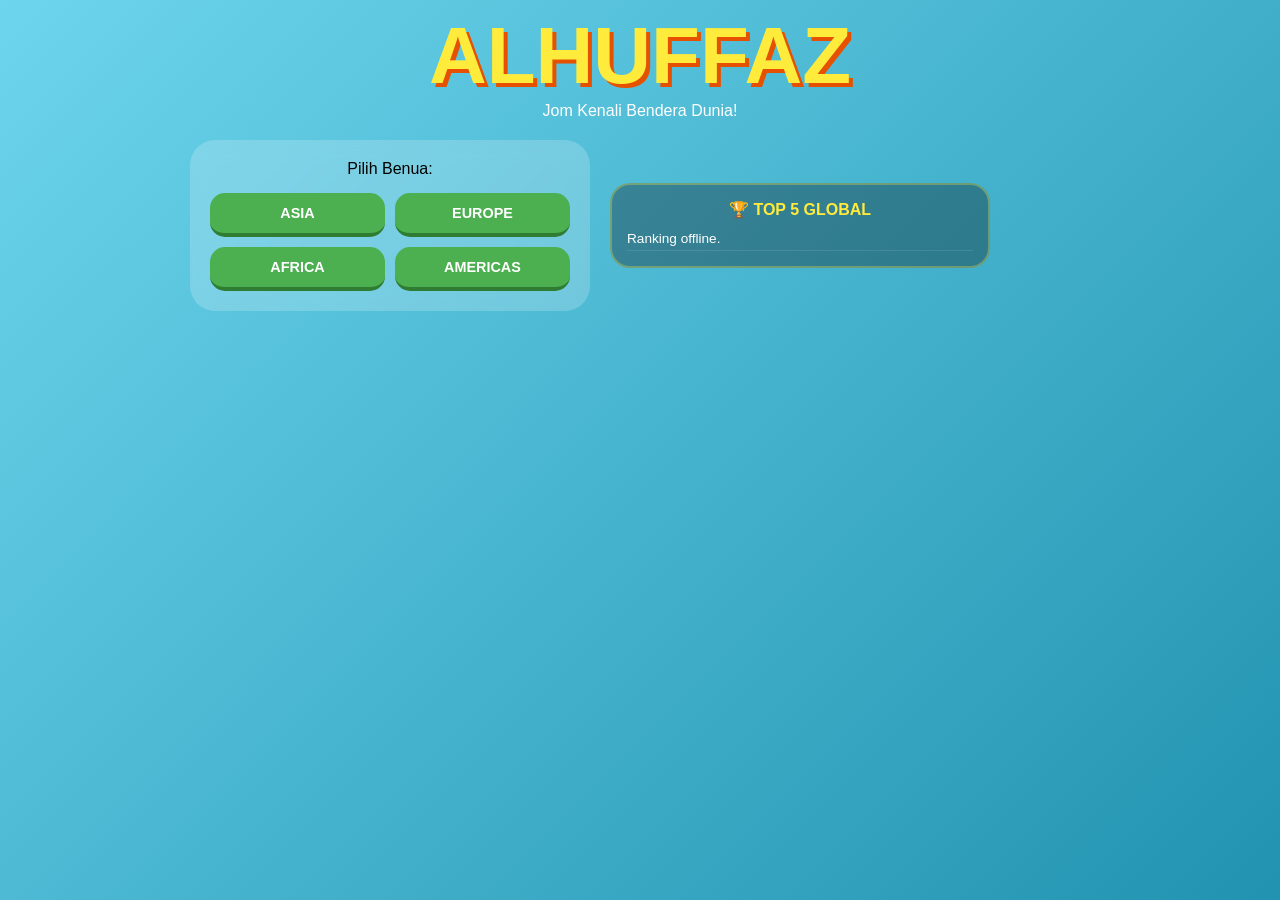
==== index.html @ 9b1f8853 "Add files via upload" ====
<!DOCTYPE html>
<html lang="en">
<head>
    <meta charset="UTF-8">
    <meta name="viewport" content="width=device-width, initial-scale=1.0, maximum-scale=1.0, user-scalable=no">
    <title>ALHUFFAZ Flag Game</title>
    <link rel="stylesheet" href="style.css">
</head>
<body>

    <div id="welcome-screen" class="screen">
        <h1 class="logo">ALHUFFAZ</h1>
        <p class="subtitle">Jom Kenali Bendera Dunia!</p>
        
        <div class="main-layout">
            <div class="menu-box">
                <p>Pilih Benua:</p>
                <div class="continent-buttons">
                    <button onclick="startGame('asia')">ASIA</button>
                    <button onclick="startGame('europe')">EUROPE</button>
                    <button onclick="startGame('africa')">AFRICA</button>
                    <button onclick="startGame('americas')">AMERICAS</button>
                </div>
            </div>

            <div class="ranking-box-mini">
                <h3>🏆 TOP 5 GLOBAL</h3>
                <div id="welcome-ranking-list">
                    <p style="text-align:center">Memuatkan ranking...</p>
                </div>
            </div>
        </div>
    </div>

    <div id="game-screen" class="screen hidden">
        <div class="header-container">
            <div class="stats-bar">
                <button class="home-btn" onclick="confirmHome()">🏠</button>
                <div class="stat">SKOR: <span id="current-score">0</span></div>
                <div class="stat">NYAWA: <span id="lives">❤️❤️❤️</span></div>
                <div class="stat">Q: <span id="q-number">1</span>/<span id="q-total">0</span></div>
            </div>
            
            <div class="powerups-top-bar">
                <button class="pwr-btn" id="btn-5050" onclick="use5050()">
                    ✂️ 50/50 <small>(-15 pts)</small>
                </button>
                <button class="pwr-btn" id="btn-skip" onclick="useSkip()">
                    ⏭️ SKIP <small>(-25 pts)</small>
                </button>
            </div>
        </div>
        
        <div class="game-layout">
            <div id="flag-container">
                <img id="flag-img" src="" alt="Flag">
            </div>
            
            <div class="game-controls">
                <div id="options-container" class="options-grid"></div>
            </div>
        </div>

        <div id="message-toast" class="toast hidden"></div>
    </div>

    <div id="leaderboard-modal" class="screen hidden" style="background: rgba(0,0,0,0.85); position: fixed; z-index: 2000;">
        <div class="menu-box ranking-box">
            <h2 id="final-status" style="color: #FFEB3B; margin-bottom: 15px;">🏆 TOP 5 TERBAIK</h2>
            <div id="ranking-list" style="text-align: left; margin-bottom: 20px; color: white; line-height: 1.8;"></div>
            <button onclick="location.reload()" style="background: #f44336; border-bottom: 4px solid #b71c1c; color: white;">TUTUP</button>
        </div>
    </div>

    <script src="script.js"></script>
</body>
</html>
---- style.css ----
* { box-sizing: border-box; margin: 0; padding: 0; }
body {
    width: 100vw; height: 100vh;
    font-family: 'Arial Rounded MT Bold', sans-serif;
    background: linear-gradient(135deg, #6dd5ed, #2193b0);
    display: flex; justify-content: center; align-items: center;
    overflow: hidden;
}
.screen { width: 100%; height: 100%; display: flex; flex-direction: column; align-items: center; padding: 10px; }
.hidden { display: none !important; }

.logo { font-size: clamp(2.5rem, 8vw, 5rem); color: #FFEB3B; text-shadow: 4px 4px 0px #E65100; text-align: center; }
.subtitle { color: white; margin-bottom: 20px; text-align: center; }
.main-layout { display: flex; flex-direction: column; gap: 20px; align-items: center; width: 100%; max-width: 900px; }
.menu-box { background: rgba(255, 255, 255, 0.2); padding: 20px; border-radius: 25px; backdrop-filter: blur(10px); text-align: center; width: 100%; max-width: 400px; }
.continent-buttons { display: grid; grid-template-columns: 1fr 1fr; gap: 10px; margin-top: 15px; }

.ranking-box-mini { background: rgba(0, 0, 0, 0.3); padding: 15px; border-radius: 20px; color: white; width: 100%; max-width: 380px; border: 2px solid rgba(255, 235, 59, 0.3); }
.ranking-box-mini h3 { text-align: center; color: #FFEB3B; margin-bottom: 8px; font-size: 1rem; }
.ranking-box-mini p { font-size: 0.85rem; border-bottom: 1px solid rgba(255,255,255,0.1); padding: 4px 0; display: flex; justify-content: space-between; }
.benua-tag { font-size: 0.65rem; background: #FFEB3B; color: #333; padding: 1px 5px; border-radius: 4px; font-weight: bold; margin-left: 5px; }

.header-container { width: 100%; max-width: 600px; display: flex; flex-direction: column; gap: 8px; margin-bottom: 10px; }
.stats-bar { 
    width: 100%; display: flex; justify-content: space-between; align-items: center;
    background: rgba(255, 255, 255, 0.9); padding: 5px 15px; border-radius: 50px; font-weight: bold; font-size: 0.8rem;
}
.home-btn { background: #f44336; color: white; border-radius: 50%; width: 30px; height: 30px; display: flex; align-items: center; justify-content: center; border: none; font-size: 1rem; cursor: pointer; border-bottom: 3px solid #b71c1c; }

.powerups-top-bar { display: flex; justify-content: center; gap: 10px; }
.pwr-btn { 
    background: #673AB7; color: white; border-bottom: 3px solid #4527A0; 
    font-size: 0.75rem; padding: 5px 15px; border-radius: 20px; 
}
.pwr-btn small { font-size: 0.6rem; opacity: 0.9; }
.pwr-btn:disabled { background: #9e9e9e; border-bottom: none; opacity: 0.5; cursor: not-allowed; }

.game-layout { display: flex; flex-direction: column; align-items: center; justify-content: center; width: 100%; flex: 1; gap: 15px; }
#flag-container img { width: 65vw; max-height: 25vh; border: 5px solid white; border-radius: 12px; box-shadow: 0 5px 15px rgba(0,0,0,0.3); }
.game-controls { width: 100%; max-width: 500px; }
.options-grid { display: grid; grid-template-columns: 1fr 1fr; gap: 10px; }

@media (orientation: landscape) {
    .main-layout { flex-direction: row; }
    .game-layout { flex-direction: row; gap: 30px; }
    #flag-container img { width: 30vw; max-height: 45vh; }
    .game-controls { width: 45vw; }
}

.ranking-box { width: 85%; max-width: 400px; background: #2c3e50; border: 4px solid #FFEB3B; }

button { padding: 12px; font-size: 0.9rem; font-weight: bold; border: none; border-radius: 15px; cursor: pointer; background: #FFC107; color: #4E342E; border-bottom: 4px solid #FFA000; transition: 0.1s; }
button:active { transform: translateY(2px); border-bottom: 1px solid #FFA000; }
.continent-buttons button { background: #4CAF50; color: white; border-bottom: 4px solid #2E7D32; }
.toast { position: fixed; bottom: 20px; padding: 10px 25px; border-radius: 30px; color: white; font-weight: bold; z-index: 3000; }
.toast.correct { background: #2ecc71; }
.toast.wrong { background: #e74c3c; }
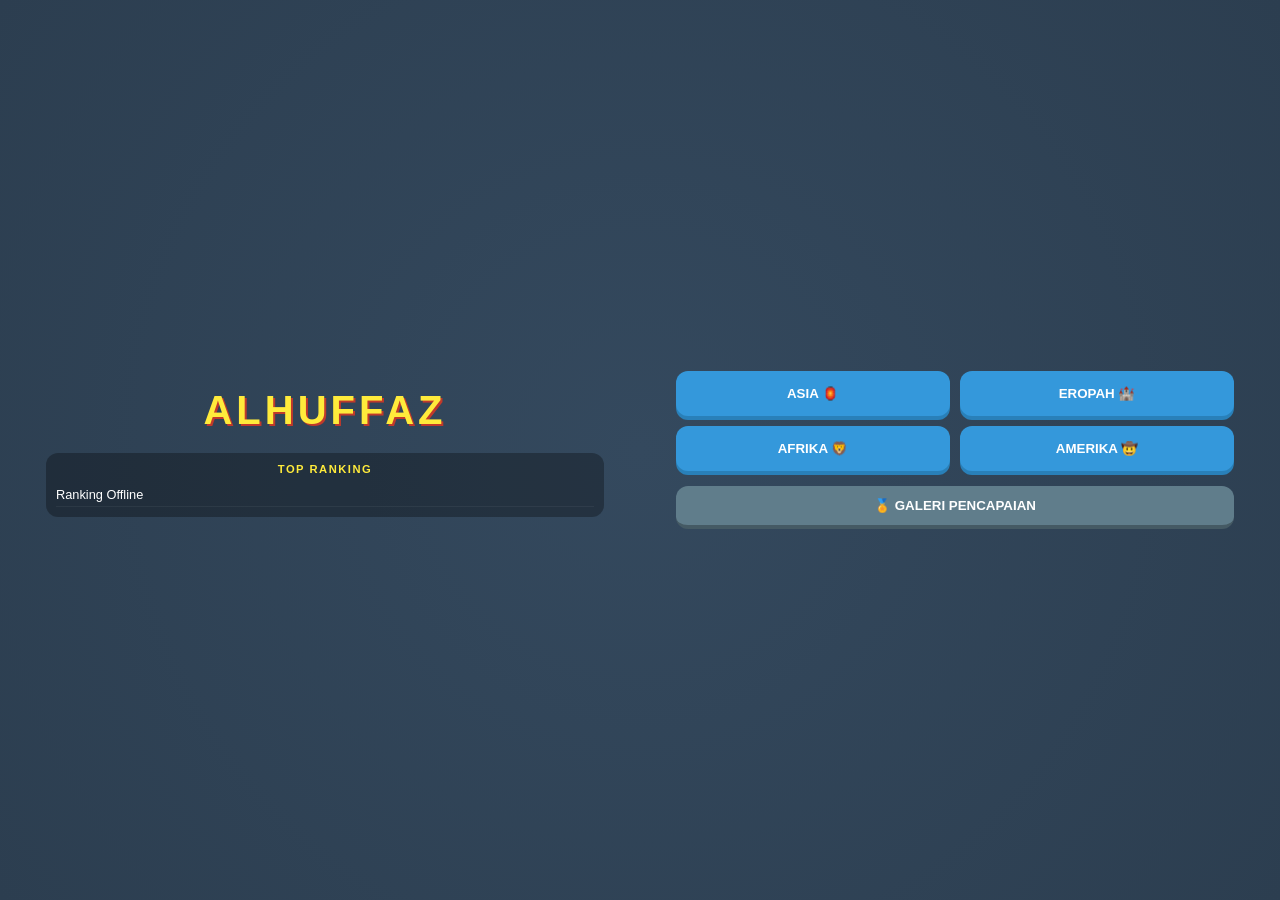
==== commit f0cfc285: "Add files via upload" ====
--- a/index.html
+++ b/index.html
@@ -1,74 +1,66 @@
 <!DOCTYPE html>
-<html lang="en">
+<html lang="ms">
 <head>
     <meta charset="UTF-8">
     <meta name="viewport" content="width=device-width, initial-scale=1.0, maximum-scale=1.0, user-scalable=no">
-    <title>ALHUFFAZ Flag Game</title>
+    <title>ALHUFFAZ - Flag Master</title>
     <link rel="stylesheet" href="style.css">
 </head>
 <body>
 
     <div id="welcome-screen" class="screen">
-        <h1 class="logo">ALHUFFAZ</h1>
-        <p class="subtitle">Jom Kenali Bendera Dunia!</p>
-        
-        <div class="main-layout">
-            <div class="menu-box">
-                <p>Pilih Benua:</p>
-                <div class="continent-buttons">
-                    <button onclick="startGame('asia')">ASIA</button>
-                    <button onclick="startGame('europe')">EUROPE</button>
-                    <button onclick="startGame('africa')">AFRICA</button>
-                    <button onclick="startGame('americas')">AMERICAS</button>
+        <div class="welcome-content-wrapper">
+            <div class="welcome-header-area">
+                <h1 class="logo">ALHUFFAZ</h1>
+                <div class="ranking-container">
+                    <h3 class="ranking-title">TOP RANKING</h3>
+                    <div id="welcome-ranking-list" class="ranking-list">
+                        <p>Memuatkan ranking...</p>
+                    </div>
                 </div>
             </div>
 
-            <div class="ranking-box-mini">
-                <h3>🏆 TOP 5 GLOBAL</h3>
-                <div id="welcome-ranking-list">
-                    <p style="text-align:center">Memuatkan ranking...</p>
+            <div class="welcome-action-area">
+                <div class="region-grid">
+                    <button onclick="startGame('asia')">ASIA 🏮</button>
+                    <button onclick="startGame('europe')">EROPAH 🏰</button>
+                    <button onclick="startGame('africa')">AFRIKA 🦁</button>
+                    <button onclick="startGame('americas')">AMERIKA 🤠</button>
                 </div>
+                <button class="gallery-btn" onclick="window.location.href='gallery.html'">🏅 GALERI PENCAPAIAN</button>
             </div>
         </div>
     </div>
 
     <div id="game-screen" class="screen hidden">
-        <div class="header-container">
-            <div class="stats-bar">
-                <button class="home-btn" onclick="confirmHome()">🏠</button>
-                <div class="stat">SKOR: <span id="current-score">0</span></div>
-                <div class="stat">NYAWA: <span id="lives">❤️❤️❤️</span></div>
-                <div class="stat">Q: <span id="q-number">1</span>/<span id="q-total">0</span></div>
+        <div class="gameplay-wrapper">
+            <div class="left-side">
+                <div class="game-header">
+                    <div class="stats">
+                        <span id="display-region">ASIA</span> | 
+                        LVL: <span id="current-level">1</span>
+                    </div>
+                    <div id="lives">❤️❤️❤️</div>
+                </div>
+                
+                <div id="current-score-big">0</div>
+                
+                <div class="flag-container">
+                    <img id="flag-img" src="" alt="Bendera">
+                    <div id="message-toast" class="toast hidden"></div>
+                </div>
             </div>
-            
-            <div class="powerups-top-bar">
-                <button class="pwr-btn" id="btn-5050" onclick="use5050()">
-                    ✂️ 50/50 <small>(-15 pts)</small>
-                </button>
-                <button class="pwr-btn" id="btn-skip" onclick="useSkip()">
-                    ⏭️ SKIP <small>(-25 pts)</small>
-                </button>
+
+            <div class="right-side">
+                <div id="options-container" class="options-grid"></div>
+                <div class="powerups-wrapper">
+                    <div class="powerups">
+                        <button id="btn-5050" onclick="use5050()">⚡ 50:50 (-15)</button>
+                        <button id="btn-skip" onclick="useSkip()">⏭️ SKIP (-25)</button>
+                    </div>
+                </div>
+                <button class="home-btn" onclick="confirmHome()">🏠 MENU UTAMA</button>
             </div>
-        </div>
-        
-        <div class="game-layout">
-            <div id="flag-container">
-                <img id="flag-img" src="" alt="Flag">
-            </div>
-            
-            <div class="game-controls">
-                <div id="options-container" class="options-grid"></div>
-            </div>
-        </div>
-
-        <div id="message-toast" class="toast hidden"></div>
-    </div>
-
-    <div id="leaderboard-modal" class="screen hidden" style="background: rgba(0,0,0,0.85); position: fixed; z-index: 2000;">
-        <div class="menu-box ranking-box">
-            <h2 id="final-status" style="color: #FFEB3B; margin-bottom: 15px;">🏆 TOP 5 TERBAIK</h2>
-            <div id="ranking-list" style="text-align: left; margin-bottom: 20px; color: white; line-height: 1.8;"></div>
-            <button onclick="location.reload()" style="background: #f44336; border-bottom: 4px solid #b71c1c; color: white;">TUTUP</button>
         </div>
     </div>
 
--- a/style.css
+++ b/style.css
@@ -1,57 +1,88 @@
-* { box-sizing: border-box; margin: 0; padding: 0; }
-body {
-    width: 100vw; height: 100vh;
-    font-family: 'Arial Rounded MT Bold', sans-serif;
-    background: linear-gradient(135deg, #6dd5ed, #2193b0);
-    display: flex; justify-content: center; align-items: center;
-    overflow: hidden;
-}
-.screen { width: 100%; height: 100%; display: flex; flex-direction: column; align-items: center; padding: 10px; }
-.hidden { display: none !important; }
+/* --- RESET & BASE --- */
+* { box-sizing: border-box; margin: 0; padding: 0; font-family: 'Segoe UI', Roboto, sans-serif; }
 
-.logo { font-size: clamp(2.5rem, 8vw, 5rem); color: #FFEB3B; text-shadow: 4px 4px 0px #E65100; text-align: center; }
-.subtitle { color: white; margin-bottom: 20px; text-align: center; }
-.main-layout { display: flex; flex-direction: column; gap: 20px; align-items: center; width: 100%; max-width: 900px; }
-.menu-box { background: rgba(255, 255, 255, 0.2); padding: 20px; border-radius: 25px; backdrop-filter: blur(10px); text-align: center; width: 100%; max-width: 400px; }
-.continent-buttons { display: grid; grid-template-columns: 1fr 1fr; gap: 10px; margin-top: 15px; }
-
-.ranking-box-mini { background: rgba(0, 0, 0, 0.3); padding: 15px; border-radius: 20px; color: white; width: 100%; max-width: 380px; border: 2px solid rgba(255, 235, 59, 0.3); }
-.ranking-box-mini h3 { text-align: center; color: #FFEB3B; margin-bottom: 8px; font-size: 1rem; }
-.ranking-box-mini p { font-size: 0.85rem; border-bottom: 1px solid rgba(255,255,255,0.1); padding: 4px 0; display: flex; justify-content: space-between; }
-.benua-tag { font-size: 0.65rem; background: #FFEB3B; color: #333; padding: 1px 5px; border-radius: 4px; font-weight: bold; margin-left: 5px; }
-
-.header-container { width: 100%; max-width: 600px; display: flex; flex-direction: column; gap: 8px; margin-bottom: 10px; }
-.stats-bar { 
-    width: 100%; display: flex; justify-content: space-between; align-items: center;
-    background: rgba(255, 255, 255, 0.9); padding: 5px 15px; border-radius: 50px; font-weight: bold; font-size: 0.8rem;
-}
-.home-btn { background: #f44336; color: white; border-radius: 50%; width: 30px; height: 30px; display: flex; align-items: center; justify-content: center; border: none; font-size: 1rem; cursor: pointer; border-bottom: 3px solid #b71c1c; }
-
-.powerups-top-bar { display: flex; justify-content: center; gap: 10px; }
-.pwr-btn { 
-    background: #673AB7; color: white; border-bottom: 3px solid #4527A0; 
-    font-size: 0.75rem; padding: 5px 15px; border-radius: 20px; 
-}
-.pwr-btn small { font-size: 0.6rem; opacity: 0.9; }
-.pwr-btn:disabled { background: #9e9e9e; border-bottom: none; opacity: 0.5; cursor: not-allowed; }
-
-.game-layout { display: flex; flex-direction: column; align-items: center; justify-content: center; width: 100%; flex: 1; gap: 15px; }
-#flag-container img { width: 65vw; max-height: 25vh; border: 5px solid white; border-radius: 12px; box-shadow: 0 5px 15px rgba(0,0,0,0.3); }
-.game-controls { width: 100%; max-width: 500px; }
-.options-grid { display: grid; grid-template-columns: 1fr 1fr; gap: 10px; }
-
-@media (orientation: landscape) {
-    .main-layout { flex-direction: row; }
-    .game-layout { flex-direction: row; gap: 30px; }
-    #flag-container img { width: 30vw; max-height: 45vh; }
-    .game-controls { width: 45vw; }
+body { 
+    background: #1a252f; color: white; height: 100vh; width: 100vw;
+    display: flex; justify-content: center; overflow: hidden; 
 }
 
-.ranking-box { width: 85%; max-width: 400px; background: #2c3e50; border: 4px solid #FFEB3B; }
+.screen {
+    width: 100%; max-width: 450px; height: 100vh;
+    background: radial-gradient(circle, #34495e 0%, #2c3e50 100%);
+    display: flex; flex-direction: column; padding: 15px;
+}
 
-button { padding: 12px; font-size: 0.9rem; font-weight: bold; border: none; border-radius: 15px; cursor: pointer; background: #FFC107; color: #4E342E; border-bottom: 4px solid #FFA000; transition: 0.1s; }
-button:active { transform: translateY(2px); border-bottom: 1px solid #FFA000; }
-.continent-buttons button { background: #4CAF50; color: white; border-bottom: 4px solid #2E7D32; }
-.toast { position: fixed; bottom: 20px; padding: 10px 25px; border-radius: 30px; color: white; font-weight: bold; z-index: 3000; }
-.toast.correct { background: #2ecc71; }
-.toast.wrong { background: #e74c3c; }
+.hidden { display: none !important; }
+.welcome-content-wrapper, .gameplay-wrapper { width: 100%; display: flex; flex-direction: column; align-items: center; }
+
+/* --- UI COMPONENTS --- */
+.logo { font-size: 2.5rem; letter-spacing: 4px; color: #FFEB3B; margin: 20px 0; text-shadow: 2px 2px #c0392b; text-align: center; }
+.ranking-container { width: 100%; background: rgba(0,0,0,0.3); border-radius: 12px; padding: 10px; margin-bottom: 15px; }
+.ranking-title { text-align: center; font-size: 0.7rem; color: #FFEB3B; margin-bottom: 8px; letter-spacing: 1.5px; }
+.ranking-list p { display: flex; justify-content: space-between; font-size: 0.8rem; padding: 4px 0; border-bottom: 1px solid rgba(255,255,255,0.05); }
+
+.region-grid { display: grid; grid-template-columns: 1fr 1fr; gap: 10px; width: 100%; }
+.region-grid button { padding: 15px; border-radius: 12px; border: none; background: #3498db; color: white; font-weight: bold; box-shadow: 0 4px 0 #2980b9; cursor: pointer; }
+
+.gallery-btn { margin-top: 15px; width: 100%; background: #607d8b; padding: 12px; border-radius: 12px; color: white; border: none; font-weight: bold; border-bottom: 4px solid #455a64; cursor: pointer; }
+
+/* GAMEPLAY SECTIONS */
+.left-side, .right-side { width: 100%; }
+.game-header { width: 100%; display: flex; justify-content: space-between; align-items: center; padding: 8px 12px; background: rgba(0,0,0,0.3); border-radius: 10px; margin-bottom: 5px; }
+.stats { font-size: 0.8rem; font-weight: bold; }
+#current-score-big { font-size: 2.8rem; color: #FFEB3B; font-weight: 900; text-align: center; margin-bottom: 5px; }
+
+/* BENDERA - FIX: STRETCH PENUH (FILL) */
+.flag-container {
+    width: 100%; height: 180px; 
+    background: #000; 
+    border: 3px solid #FFEB3B; border-radius: 12px;
+    display: flex; justify-content: center; align-items: center;
+    margin-bottom: 15px; overflow: hidden; position: relative;
+    box-shadow: 0 8px 15px rgba(0,0,0,0.4);
+}
+
+.flag-container img { 
+    width: 100%; 
+    height: 100%; 
+    object-fit: fill; /* INI FIX: Stretch bendera ikut saiz kotak tanpa potong */
+}
+
+/* TOAST KEKAL TENGAH */
+.toast {
+    position: absolute; top: 50%; left: 50%; transform: translate(-50%, -50%);
+    width: 90%; padding: 15px; border-radius: 10px; z-index: 10;
+    font-weight: 900; font-size: 1.2rem; text-align: center;
+    box-shadow: 0 4px 15px rgba(0,0,0,0.5); animation: zoomIn 0.2s ease-out;
+}
+@keyframes zoomIn { from { transform: translate(-50%, -50%) scale(0.5); opacity: 0; } to { transform: translate(-50%, -50%) scale(1); opacity: 1; } }
+.correct { background: rgba(46, 204, 113, 0.95); color: white; border: 2px solid #fff; }
+.wrong { background: rgba(231, 76, 60, 0.95); color: white; border: 2px solid #fff; }
+
+/* JAWAPAN KEKAL TIMBUL & SELARI */
+.options-grid { display: grid; grid-template-columns: 1fr 1fr; gap: 15px; width: 100%; margin-top: 5px; }
+.options-grid button {
+    background: #3498db; color: #ffffff; padding: 12px 5px; border-radius: 12px;
+    border: none; font-weight: 800; font-size: 0.8rem;
+    box-shadow: 0 6px 0 #2980b9; min-height: 55px; cursor: pointer;
+    transition: all 0.1s ease; text-shadow: 1px 1px 2px rgba(0,0,0,0.3);
+    display: flex; justify-content: center; align-items: center; text-align: center; word-break: break-word; 
+}
+.options-grid button:active { transform: translateY(4px); box-shadow: 0 2px 0 #2980b9; }
+
+/* POWERUPS KEKAL */
+.powerups-wrapper { width: 100%; display: flex; justify-content: center; margin: 15px 0; }
+.powerups { display: flex; gap: 10px; width: 85%; }
+.powerups button { flex: 1; background: #f1c40f; color: #2c3e50; padding: 6px 2px; border-radius: 10px; font-weight: bold; font-size: 0.65rem; border: none; box-shadow: 0 3px 0 #d4ac0d; min-height: 38px; cursor: pointer; }
+
+.home-btn { background: #e74c3c; color: white; width: 100%; padding: 12px; border-radius: 10px; border: none; border-bottom: 5px solid #c0392b; font-weight: bold; font-size: 0.85rem; cursor: pointer; }
+
+/* --- OPTIMASI LANDSCAPE --- */
+@media (orientation: landscape) {
+    .screen { max-width: 100%; padding: 10px 20px; }
+    .welcome-content-wrapper, .gameplay-wrapper { flex-direction: row; justify-content: space-around; align-items: center; height: 100%; gap: 20px; }
+    .left-side, .welcome-header-area { width: 45%; }
+    .right-side, .welcome-action-area { width: 45%; }
+    .flag-container { height: 160px; }
+    .options-grid button { min-height: 45px; }
+}
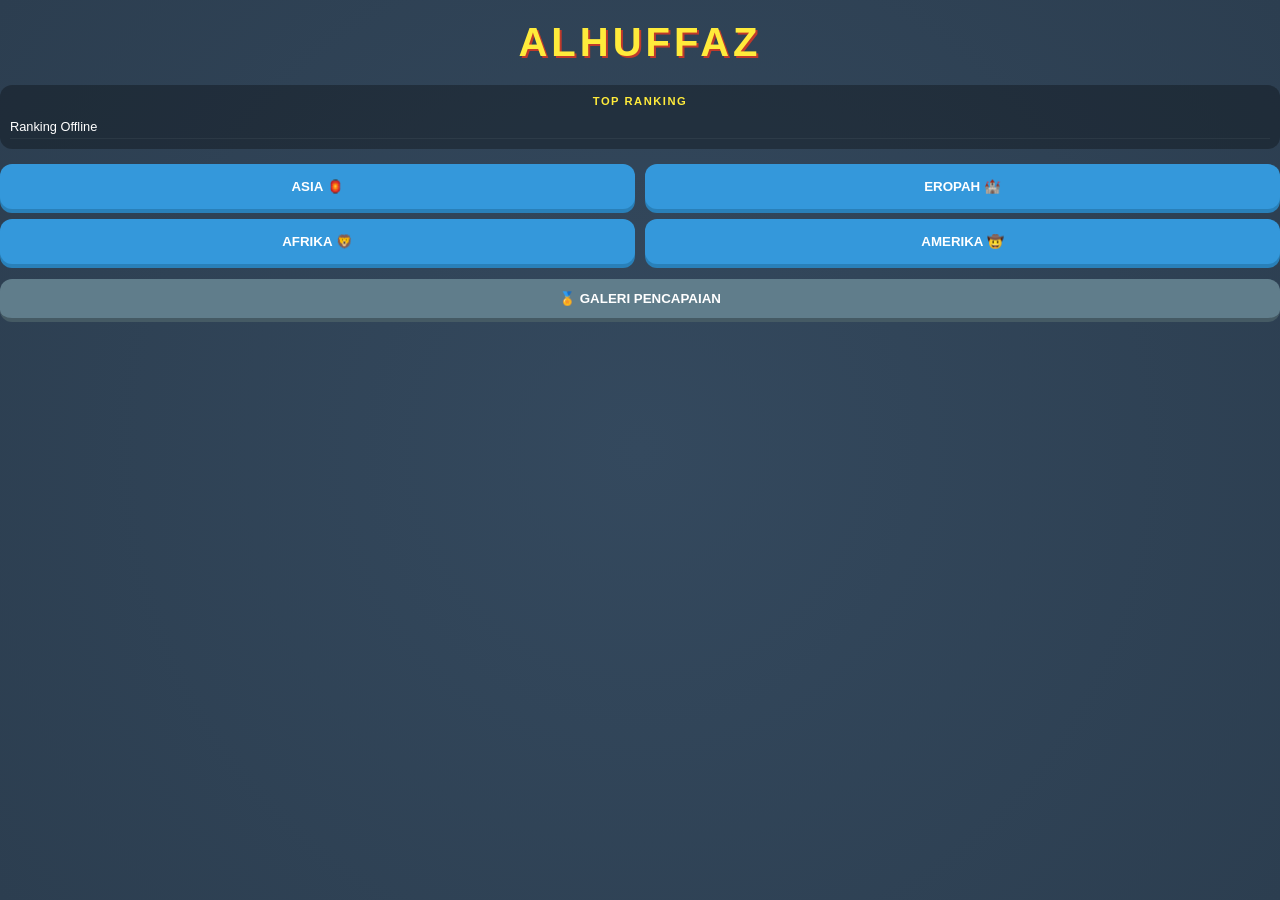
==== commit b4872d0b: "Add files via upload" ====
--- a/index.html
+++ b/index.html
@@ -9,42 +9,31 @@
 <body>
 
     <div id="welcome-screen" class="screen">
-        <div class="welcome-content-wrapper">
-            <div class="welcome-header-area">
-                <h1 class="logo">ALHUFFAZ</h1>
-                <div class="ranking-container">
-                    <h3 class="ranking-title">TOP RANKING</h3>
-                    <div id="welcome-ranking-list" class="ranking-list">
-                        <p>Memuatkan ranking...</p>
-                    </div>
-                </div>
-            </div>
-
-            <div class="welcome-action-area">
-                <div class="region-grid">
-                    <button onclick="startGame('asia')">ASIA 🏮</button>
-                    <button onclick="startGame('europe')">EROPAH 🏰</button>
-                    <button onclick="startGame('africa')">AFRIKA 🦁</button>
-                    <button onclick="startGame('americas')">AMERIKA 🤠</button>
-                </div>
-                <button class="gallery-btn" onclick="window.location.href='gallery.html'">🏅 GALERI PENCAPAIAN</button>
-            </div>
+        <h1 class="logo">ALHUFFAZ</h1>
+        <div class="ranking-container">
+            <h3 class="ranking-title">TOP RANKING</h3>
+            <div id="welcome-ranking-list" class="ranking-list"></div>
         </div>
+        <div class="region-grid">
+            <button onclick="startGame('asia')">ASIA 🏮</button>
+            <button onclick="startGame('europe')">EROPAH 🏰</button>
+            <button onclick="startGame('africa')">AFRIKA 🦁</button>
+            <button onclick="startGame('americas')">AMERIKA 🤠</button>
+        </div>
+        <button class="gallery-btn" onclick="window.location.href='gallery.html'">🏅 GALERI PENCAPAIAN</button>
     </div>
 
     <div id="game-screen" class="screen hidden">
         <div class="gameplay-wrapper">
+            <div class="game-header">
+                <div id="lives" class="stats">❤️❤️❤️</div>
+                <div class="stats">LEVEL: <span id="current-level">1</span></div>
+                <button class="mini-home-btn" onclick="confirmHome()">🏠 MENU</button>
+            </div>
+
+            <div id="current-score-big">0</div>
+
             <div class="left-side">
-                <div class="game-header">
-                    <div class="stats">
-                        <span id="display-region">ASIA</span> | 
-                        LVL: <span id="current-level">1</span>
-                    </div>
-                    <div id="lives">❤️❤️❤️</div>
-                </div>
-                
-                <div id="current-score-big">0</div>
-                
                 <div class="flag-container">
                     <img id="flag-img" src="" alt="Bendera">
                     <div id="message-toast" class="toast hidden"></div>
--- a/style.css
+++ b/style.css
@@ -1,88 +1,128 @@
-/* --- RESET & BASE --- */
+/* --- SECTION 1: SETTING PORTRAIT (MASTER PERFECT - LOCK) --- */
 * { box-sizing: border-box; margin: 0; padding: 0; font-family: 'Segoe UI', Roboto, sans-serif; }
 
 body { 
-    background: #1a252f; color: white; height: 100vh; width: 100vw;
+    background: #1a252f; color: white; height: 100vh; width: 100vw; 
     display: flex; justify-content: center; overflow: hidden; 
 }
 
-.screen {
-    width: 100%; max-width: 450px; height: 100vh;
-    background: radial-gradient(circle, #34495e 0%, #2c3e50 100%);
-    display: flex; flex-direction: column; padding: 15px;
+.screen { 
+    width: 100%; max-width: 450px; height: 100vh; 
+    background: radial-gradient(circle, #34495e 0%, #2c3e50 100%); 
+    display: flex; flex-direction: column; padding: 15px; 
 }
 
 .hidden { display: none !important; }
-.welcome-content-wrapper, .gameplay-wrapper { width: 100%; display: flex; flex-direction: column; align-items: center; }
 
-/* --- UI COMPONENTS --- */
+/* UI Logo & Ranking */
 .logo { font-size: 2.5rem; letter-spacing: 4px; color: #FFEB3B; margin: 20px 0; text-shadow: 2px 2px #c0392b; text-align: center; }
 .ranking-container { width: 100%; background: rgba(0,0,0,0.3); border-radius: 12px; padding: 10px; margin-bottom: 15px; }
 .ranking-title { text-align: center; font-size: 0.7rem; color: #FFEB3B; margin-bottom: 8px; letter-spacing: 1.5px; }
 .ranking-list p { display: flex; justify-content: space-between; font-size: 0.8rem; padding: 4px 0; border-bottom: 1px solid rgba(255,255,255,0.05); }
 
+/* Butang Benua Portrait */
 .region-grid { display: grid; grid-template-columns: 1fr 1fr; gap: 10px; width: 100%; }
 .region-grid button { padding: 15px; border-radius: 12px; border: none; background: #3498db; color: white; font-weight: bold; box-shadow: 0 4px 0 #2980b9; cursor: pointer; }
+.region-grid button:active { transform: translateY(2px); box-shadow: 0 2px 0 #2980b9; }
 
-.gallery-btn { margin-top: 15px; width: 100%; background: #607d8b; padding: 12px; border-radius: 12px; color: white; border: none; font-weight: bold; border-bottom: 4px solid #455a64; cursor: pointer; }
-
-/* GAMEPLAY SECTIONS */
-.left-side, .right-side { width: 100%; }
+/* Gameplay Portrait */
 .game-header { width: 100%; display: flex; justify-content: space-between; align-items: center; padding: 8px 12px; background: rgba(0,0,0,0.3); border-radius: 10px; margin-bottom: 5px; }
 .stats { font-size: 0.8rem; font-weight: bold; }
-#current-score-big { font-size: 2.8rem; color: #FFEB3B; font-weight: 900; text-align: center; margin-bottom: 5px; }
+#current-score-big { font-size: 3rem; color: #FFEB3B; font-weight: 900; text-align: center; margin-bottom: 10px; }
 
-/* BENDERA - FIX: STRETCH PENUH (FILL) */
-.flag-container {
-    width: 100%; height: 180px; 
-    background: #000; 
-    border: 3px solid #FFEB3B; border-radius: 12px;
-    display: flex; justify-content: center; align-items: center;
-    margin-bottom: 15px; overflow: hidden; position: relative;
-    box-shadow: 0 8px 15px rgba(0,0,0,0.4);
+/* Bendera Perfect Stretch Portrait */
+.flag-container { 
+    width: 100%; height: 180px; background: #000; border: 3px solid #FFEB3B; 
+    border-radius: 12px; display: flex; justify-content: center; align-items: center; 
+    margin-bottom: 15px; overflow: hidden; position: relative; box-shadow: 0 8px 15px rgba(0,0,0,0.4); 
 }
+.flag-container img { width: 100%; height: 100%; object-fit: fill; }
 
-.flag-container img { 
-    width: 100%; 
-    height: 100%; 
-    object-fit: fill; /* INI FIX: Stretch bendera ikut saiz kotak tanpa potong */
+/* Toast Perfect Center */
+.toast { 
+    position: absolute; top: 50%; left: 50%; transform: translate(-50%, -50%); 
+    width: 90%; padding: 15px; border-radius: 10px; z-index: 100; font-weight: 900; 
+    font-size: 1.2rem; text-align: center; box-shadow: 0 4px 15px rgba(0,0,0,0.5); 
 }
+.correct { background: #2ecc71 !important; color: white; border: 2px solid #fff; }
+.wrong { background: #e74c3c !important; color: white; border: 2px solid #fff; }
 
-/* TOAST KEKAL TENGAH */
-.toast {
-    position: absolute; top: 50%; left: 50%; transform: translate(-50%, -50%);
-    width: 90%; padding: 15px; border-radius: 10px; z-index: 10;
-    font-weight: 900; font-size: 1.2rem; text-align: center;
-    box-shadow: 0 4px 15px rgba(0,0,0,0.5); animation: zoomIn 0.2s ease-out;
-}
-@keyframes zoomIn { from { transform: translate(-50%, -50%) scale(0.5); opacity: 0; } to { transform: translate(-50%, -50%) scale(1); opacity: 1; } }
-.correct { background: rgba(46, 204, 113, 0.95); color: white; border: 2px solid #fff; }
-.wrong { background: rgba(231, 76, 60, 0.95); color: white; border: 2px solid #fff; }
-
-/* JAWAPAN KEKAL TIMBUL & SELARI */
+/* Butang Jawapan Timbul */
 .options-grid { display: grid; grid-template-columns: 1fr 1fr; gap: 15px; width: 100%; margin-top: 5px; }
-.options-grid button {
-    background: #3498db; color: #ffffff; padding: 12px 5px; border-radius: 12px;
-    border: none; font-weight: 800; font-size: 0.8rem;
-    box-shadow: 0 6px 0 #2980b9; min-height: 55px; cursor: pointer;
-    transition: all 0.1s ease; text-shadow: 1px 1px 2px rgba(0,0,0,0.3);
-    display: flex; justify-content: center; align-items: center; text-align: center; word-break: break-word; 
+.options-grid button { 
+    background: #3498db; color: #ffffff; padding: 12px 5px; border-radius: 12px; border: none; 
+    font-weight: 800; font-size: 0.8rem; box-shadow: 0 6px 0 #2980b9; min-height: 55px; 
+    cursor: pointer; transition: all 0.1s ease; text-shadow: 1px 1px 2px rgba(0,0,0,0.3); 
+    display: flex; justify-content: center; align-items: center; text-align: center; 
 }
 .options-grid button:active { transform: translateY(4px); box-shadow: 0 2px 0 #2980b9; }
 
-/* POWERUPS KEKAL */
+/* Powerups */
 .powerups-wrapper { width: 100%; display: flex; justify-content: center; margin: 15px 0; }
 .powerups { display: flex; gap: 10px; width: 85%; }
-.powerups button { flex: 1; background: #f1c40f; color: #2c3e50; padding: 6px 2px; border-radius: 10px; font-weight: bold; font-size: 0.65rem; border: none; box-shadow: 0 3px 0 #d4ac0d; min-height: 38px; cursor: pointer; }
+.powerups button { flex: 1; background: #f1c40f; color: #2c3e50; padding: 10px; border-radius: 10px; font-weight: bold; border: none; box-shadow: 0 4px 0 #d4ac0d; }
 
-.home-btn { background: #e74c3c; color: white; width: 100%; padding: 12px; border-radius: 10px; border: none; border-bottom: 5px solid #c0392b; font-weight: bold; font-size: 0.85rem; cursor: pointer; }
+.home-btn { background: #e74c3c; color: white; width: 100%; padding: 12px; border-radius: 10px; border: none; border-bottom: 5px solid #c0392b; font-weight: bold; cursor: pointer; }
+.mini-home-btn { display: none; }
+.gallery-btn { margin-top: 15px; width: 100%; background: #607d8b; padding: 12px; border-radius: 12px; color: white; border: none; font-weight: bold; border-bottom: 4px solid #455a64; cursor: pointer; }
 
-/* --- OPTIMASI LANDSCAPE --- */
+
+/* --- SECTION 2: SETTING LANDSCAPE (LINEAR ALIGNMENT FIX) --- */
 @media (orientation: landscape) {
-    .screen { max-width: 100%; padding: 10px 20px; }
-    .welcome-content-wrapper, .gameplay-wrapper { flex-direction: row; justify-content: space-around; align-items: center; height: 100%; gap: 20px; }
-    .left-side, .welcome-header-area { width: 45%; }
-    .right-side, .welcome-action-area { width: 45%; }
-    .flag-container { height: 160px; }
-    .options-grid button { min-height: 45px; }
+    .screen { max-width: 100% !important; padding: 0; }
+
+    /* Header Dasar Landscape */
+    .game-header { 
+        position: fixed; top: 0; left: 0; width: 100%; height: 60px; 
+        background: rgba(0,0,0,0.92); z-index: 100; border-radius: 0;
+        display: flex; align-items: center; padding: 0 20px;
+    }
+
+    /* KUMPULAN KIRI: Nyawa & Level (Sebaris) */
+    #lives { 
+        position: absolute; left: 20px; top: 50%; 
+        transform: translateY(-50%); font-size: 1.1rem; z-index: 115;
+    }
+
+    .stats { 
+        position: absolute; left: 130px; top: 50%; 
+        transform: translateY(-50%); font-size: 0.9rem; 
+        font-weight: bold; white-space: nowrap; z-index: 115;
+    }
+
+    /* SKOR: Dipaksa naik supaya sebaris dengan Level & Nyawa */
+    #current-score-big { 
+        position: fixed; /* Tukar ke fixed supaya lock pada skrin */
+        top: 30px; /* Adjust angka ini (30px) kalau score masih tinggi/rendah */
+        left: 50%; 
+        transform: translate(-50%, -50%); 
+        font-size: 2.2rem; margin: 0; color: #FFEB3B; 
+        font-weight: 900; z-index: 120; 
+    }
+
+    /* KUMPULAN KANAN: Menu */
+    .mini-home-btn { 
+        position: absolute; right: 20px; top: 50%; 
+        transform: translateY(-50%); display: block; 
+        background: #e74c3c; color: white; border: none; 
+        padding: 6px 15px; border-radius: 8px; font-weight: bold; 
+        font-size: 0.75rem; box-shadow: 0 2px 0 #c0392b; cursor: pointer;
+    }
+
+    /* Gameplay Layout */
+    .gameplay-wrapper { 
+        display: flex !important; flex-direction: row !important; 
+        align-items: center; justify-content: center; 
+        height: 100vh; gap: 40px; padding-top: 60px; 
+    }
+
+    .left-side { width: auto; flex: 0 0 auto; display: flex; justify-content: center; }
+    .flag-container { width: 300px; height: 190px; margin-bottom: 0; }
+
+    .right-side { width: 45%; flex: 0 0 auto; display: flex; flex-direction: column; }
+    .options-grid { gap: 10px; }
+    .options-grid button { min-height: 48px; font-size: 0.8rem; }
+    
+    .powerups-wrapper { margin: 10px 0; }
+    .home-btn { display: none; }
 }
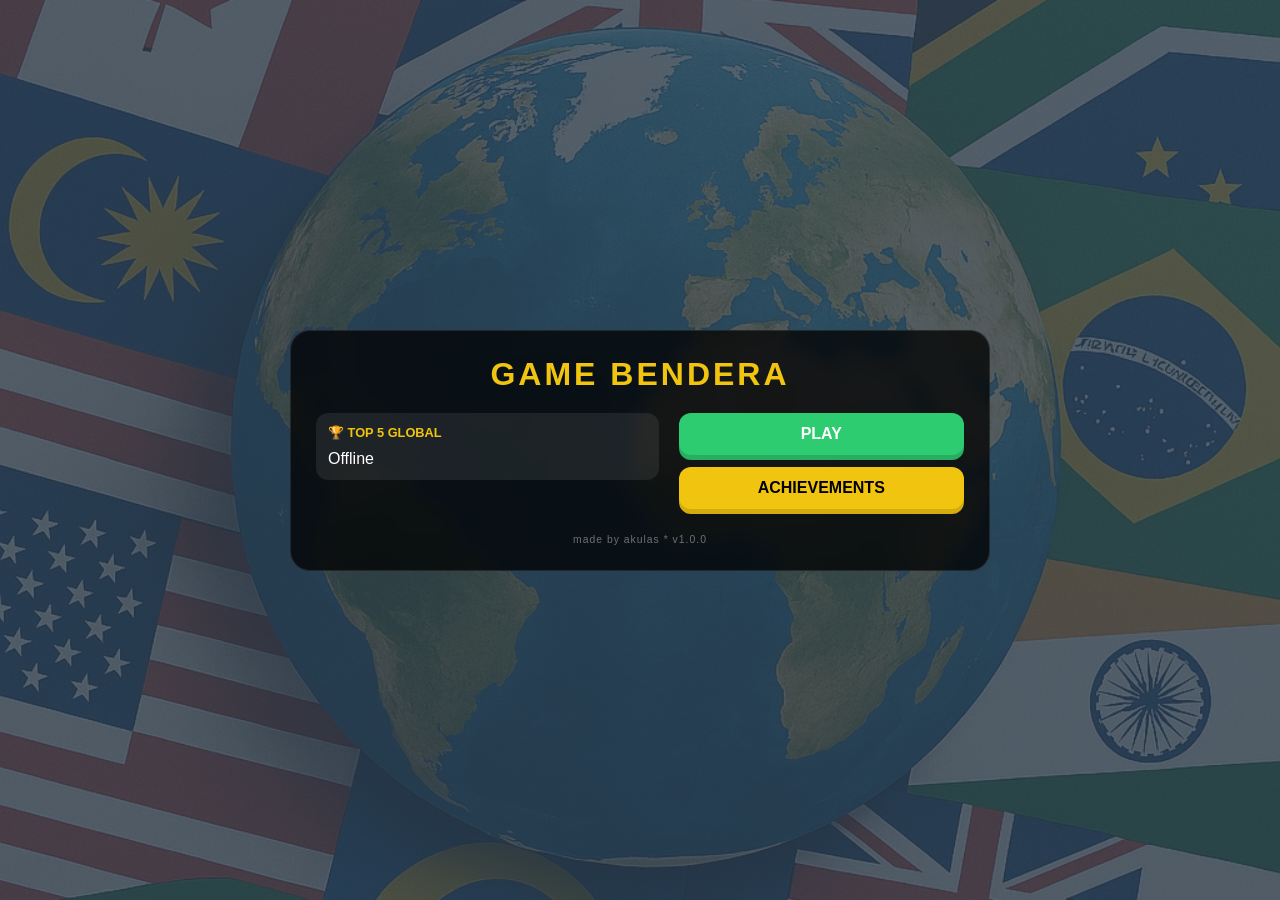
==== commit bc691f56: "Add files via upload" ====
--- a/index.html
+++ b/index.html
@@ -1,58 +1,172 @@
 <!DOCTYPE html>
-<html lang="ms">
+<html lang="en">
 <head>
-    <meta charset="UTF-8">
-    <meta name="viewport" content="width=device-width, initial-scale=1.0, maximum-scale=1.0, user-scalable=no">
-    <title>ALHUFFAZ - Flag Master</title>
-    <link rel="stylesheet" href="style.css">
+  <meta charset="UTF-8">
+  <meta name="viewport" content="width=device-width, initial-scale=1.0">
+  <title>GAME BENDERA</title>
+  <style>
+    * { box-sizing: border-box; font-family: 'Segoe UI', sans-serif; }
+    
+    body {
+      margin: 0;
+      background: linear-gradient(rgba(44, 62, 80, 0.8), rgba(44, 62, 80, 0.8)), url('flags.jpg');
+      background-size: cover;
+      background-position: center;
+      background-attachment: fixed;
+      color: white;
+      display: flex;
+      justify-content: center;
+      align-items: center;
+      min-height: 100vh;
+      padding: 15px;
+    }
+
+    .menu-container {
+      width: min(100%, 500px);
+      background: rgba(0, 0, 0, 0.75);
+      padding: 25px;
+      border-radius: 20px;
+      border: 1px solid rgba(255, 255, 255, 0.1);
+      backdrop-filter: blur(8px);
+      text-align: center;
+      display: grid;
+      /* Susunan Portrait: Tajuk -> Butang -> Top 5 -> Footer */
+      grid-template-areas: 
+        "title"
+        "buttons"
+        "leaderboard"
+        "footer";
+      gap: 15px;
+    }
+
+    h1 { 
+      grid-area: title;
+      color: #f1c40f; 
+      margin: 0; 
+      letter-spacing: 3px; 
+      font-size: 2rem;
+    }
+
+    .button-group {
+      grid-area: buttons;
+      display: flex;
+      flex-direction: column;
+      gap: 12px;
+    }
+
+    .main-btn {
+      width: 100%;
+      padding: 15px;
+      border: none;
+      border-radius: 12px;
+      font-size: 1.1rem;
+      font-weight: bold;
+      cursor: pointer;
+      transition: 0.2s;
+    }
+
+    .play-btn { background: #2ecc71; color: white; box-shadow: 0 5px 0 #27ae60; }
+    .achieve-btn { background: #f1c40f; color: black; box-shadow: 0 5px 0 #d4ac0d; }
+    .main-btn:active { transform: translateY(3px); box-shadow: 0 2px 0 rgba(0,0,0,0.2); }
+
+    .mini-lb {
+      grid-area: leaderboard;
+      background: rgba(255, 255, 255, 0.08);
+      border-radius: 12px;
+      padding: 12px;
+    }
+
+    .mini-lb h3 { 
+      margin: 0 0 10px 0; 
+      font-size: 0.8rem; 
+      color: #f1c40f; 
+      text-transform: uppercase;
+    }
+
+    .lb-row {
+      display: flex;
+      justify-content: space-between;
+      padding: 6px 0;
+      border-bottom: 1px solid rgba(255, 255, 255, 0.05);
+      font-size: 0.85rem;
+    }
+
+    .lb-row:last-child { border-bottom: none; }
+    
+    .footnote {
+      grid-area: footer;
+      margin-top: 5px;
+      font-size: 0.65rem;
+      color: rgba(255,255,255,0.4);
+      letter-spacing: 1px;
+    }
+
+    /* --- LANDSCAPE MODE SETTINGS --- */
+    @media (orientation: landscape) {
+      .menu-container {
+        width: min(95%, 700px);
+        grid-template-areas: 
+          "title title"
+          "leaderboard buttons"
+          "footer footer";
+        grid-template-columns: 1.2fr 1fr;
+        gap: 20px;
+        align-items: start;
+      }
+
+      .mini-lb { text-align: left; }
+      .button-group { justify-content: center; height: 100%; }
+      .main-btn { padding: 12px; font-size: 1rem; }
+    }
+  </style>
 </head>
 <body>
 
-    <div id="welcome-screen" class="screen">
-        <h1 class="logo">ALHUFFAZ</h1>
-        <div class="ranking-container">
-            <h3 class="ranking-title">TOP RANKING</h3>
-            <div id="welcome-ranking-list" class="ranking-list"></div>
-        </div>
-        <div class="region-grid">
-            <button onclick="startGame('asia')">ASIA 🏮</button>
-            <button onclick="startGame('europe')">EROPAH 🏰</button>
-            <button onclick="startGame('africa')">AFRIKA 🦁</button>
-            <button onclick="startGame('americas')">AMERIKA 🤠</button>
-        </div>
-        <button class="gallery-btn" onclick="window.location.href='gallery.html'">🏅 GALERI PENCAPAIAN</button>
+<div class="menu-container">
+  <h1>GAME BENDERA</h1>
+  
+  <div class="button-group">
+    <button class="main-btn play-btn" onclick="location.href='game.html'">PLAY</button>
+    <button class="main-btn achieve-btn" onclick="location.href='achieve.html'">ACHIEVEMENTS</button>
+  </div>
+
+  <div class="mini-lb">
+    <h3>🏆 Top 5 Global</h3>
+    <div id="miniLbBody">
+      <div style="font-size: 0.7rem; color: #bdc3c7;">Loading leaderboard...</div>
     </div>
+  </div>
 
-    <div id="game-screen" class="screen hidden">
-        <div class="gameplay-wrapper">
-            <div class="game-header">
-                <div id="lives" class="stats">❤️❤️❤️</div>
-                <div class="stats">LEVEL: <span id="current-level">1</span></div>
-                <button class="mini-home-btn" onclick="confirmHome()">🏠 MENU</button>
-            </div>
+  <div class="footnote">made by akulas * v1.0.0</div>
+</div>
 
-            <div id="current-score-big">0</div>
+<script>
+  const SCRIPT_URL = "https://script.google.com/macros/s/AKfycby-ozjZ9uz-k9ERJipqW0K3J5_aBjvqEZAr45m9IBnOyN7CYlLAOT71foBwFIIyp64b/exec";
 
-            <div class="left-side">
-                <div class="flag-container">
-                    <img id="flag-img" src="" alt="Bendera">
-                    <div id="message-toast" class="toast hidden"></div>
-                </div>
-            </div>
+  async function loadTop5() {
+    const container = document.getElementById('miniLbBody');
+    try {
+      const response = await fetch(SCRIPT_URL);
+      const data = await response.json();
+      
+      data.sort((a, b) => b.score - a.score);
+      
+      container.innerHTML = "";
+      data.slice(0, 5).forEach((player, index) => {
+        container.innerHTML += `
+          <div class="lb-row">
+            <span><b style="color:#f1c40f">#${index+1}</b> ${player.name}</span>
+            <span style="font-weight:bold">${player.score}</span>
+          </div>`;
+      });
+      
+      if(data.length === 0) container.innerHTML = "No records yet.";
+    } catch (e) {
+      container.innerHTML = "Offline";
+    }
+  }
+  window.onload = loadTop5;
+</script>
 
-            <div class="right-side">
-                <div id="options-container" class="options-grid"></div>
-                <div class="powerups-wrapper">
-                    <div class="powerups">
-                        <button id="btn-5050" onclick="use5050()">⚡ 50:50 (-15)</button>
-                        <button id="btn-skip" onclick="useSkip()">⏭️ SKIP (-25)</button>
-                    </div>
-                </div>
-                <button class="home-btn" onclick="confirmHome()">🏠 MENU UTAMA</button>
-            </div>
-        </div>
-    </div>
-
-    <script src="script.js"></script>
 </body>
 </html>
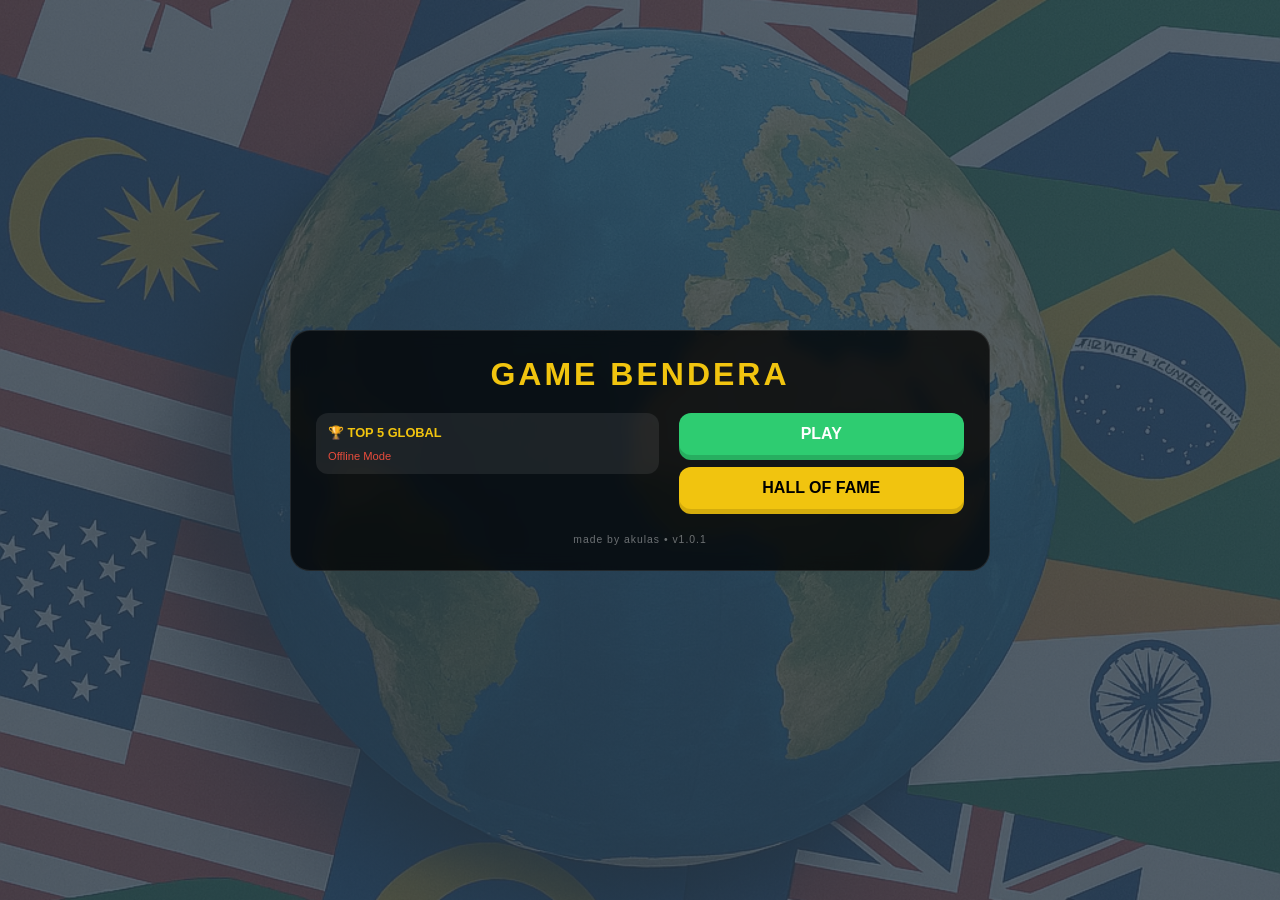
==== commit 5ac0ff47: "Add files via upload" ====
--- a/index.html
+++ b/index.html
@@ -3,9 +3,9 @@
 <head>
   <meta charset="UTF-8">
   <meta name="viewport" content="width=device-width, initial-scale=1.0">
-  <title>GAME BENDERA</title>
+  <title>GAME BENDERA - v1.0.1</title>
   <style>
-    * { box-sizing: border-box; font-family: 'Segoe UI', sans-serif; }
+    * { box-sizing: border-box; font-family: 'Segoe UI', sans-serif; -webkit-tap-highlight-color: transparent; }
     
     body {
       margin: 0;
@@ -30,7 +30,6 @@
       backdrop-filter: blur(8px);
       text-align: center;
       display: grid;
-      /* Susunan Portrait: Tajuk -> Butang -> Top 5 -> Footer */
       grid-template-areas: 
         "title"
         "buttons"
@@ -63,6 +62,8 @@
       font-weight: bold;
       cursor: pointer;
       transition: 0.2s;
+      text-decoration: none;
+      display: block;
     }
 
     .play-btn { background: #2ecc71; color: white; box-shadow: 0 5px 0 #27ae60; }
@@ -101,7 +102,6 @@
       letter-spacing: 1px;
     }
 
-    /* --- LANDSCAPE MODE SETTINGS --- */
     @media (orientation: landscape) {
       .menu-container {
         width: min(95%, 700px);
@@ -113,7 +113,6 @@
         gap: 20px;
         align-items: start;
       }
-
       .mini-lb { text-align: left; }
       .button-group { justify-content: center; height: 100%; }
       .main-btn { padding: 12px; font-size: 1rem; }
@@ -127,7 +126,7 @@
   
   <div class="button-group">
     <button class="main-btn play-btn" onclick="location.href='game.html'">PLAY</button>
-    <button class="main-btn achieve-btn" onclick="location.href='achieve.html'">ACHIEVEMENTS</button>
+    <button class="main-btn achieve-btn" onclick="location.href='hall.html'">HALL OF FAME</button>
   </div>
 
   <div class="mini-lb">
@@ -137,11 +136,12 @@
     </div>
   </div>
 
-  <div class="footnote">made by akulas * v1.0.0</div>
+  <div class="footnote">made by akulas • v1.0.1</div>
 </div>
 
 <script>
-  const SCRIPT_URL = "https://script.google.com/macros/s/AKfycby-ozjZ9uz-k9ERJipqW0K3J5_aBjvqEZAr45m9IBnOyN7CYlLAOT71foBwFIIyp64b/exec";
+  // URL BARU V1.0.1
+  const SCRIPT_URL = "https://script.google.com/macros/s/AKfycbxRn-tXv1AmOeXuKnjxuqmtPdG0prMgzw2fPAa8IhLHz6glzpIdtN2tToB0TOs4Wz_V/exec";
 
   async function loadTop5() {
     const container = document.getElementById('miniLbBody');
@@ -149,20 +149,24 @@
       const response = await fetch(SCRIPT_URL);
       const data = await response.json();
       
-      data.sort((a, b) => b.score - a.score);
+      // Susun ikut skor tertinggi (menggunakan kunci nama/skor yang fleksibel)
+      const cleanData = data.map(r => ({
+        n: r.nama || r.Nama || r.name || "Pemain",
+        s: parseInt(r.skor || r.Skor || r.score || 0)
+      })).sort((a, b) => b.s - a.s);
       
       container.innerHTML = "";
-      data.slice(0, 5).forEach((player, index) => {
+      cleanData.slice(0, 5).forEach((player, index) => {
         container.innerHTML += `
           <div class="lb-row">
-            <span><b style="color:#f1c40f">#${index+1}</b> ${player.name}</span>
-            <span style="font-weight:bold">${player.score}</span>
+            <span><b style="color:#f1c40f">#${index+1}</b> ${player.n}</span>
+            <span style="font-weight:bold; color:#2ecc71">${player.s}</span>
           </div>`;
       });
       
-      if(data.length === 0) container.innerHTML = "No records yet.";
+      if(cleanData.length === 0) container.innerHTML = "No records yet.";
     } catch (e) {
-      container.innerHTML = "Offline";
+      container.innerHTML = "<div style='color:#e74c3c; font-size:0.7rem;'>Offline Mode</div>";
     }
   }
   window.onload = loadTop5;
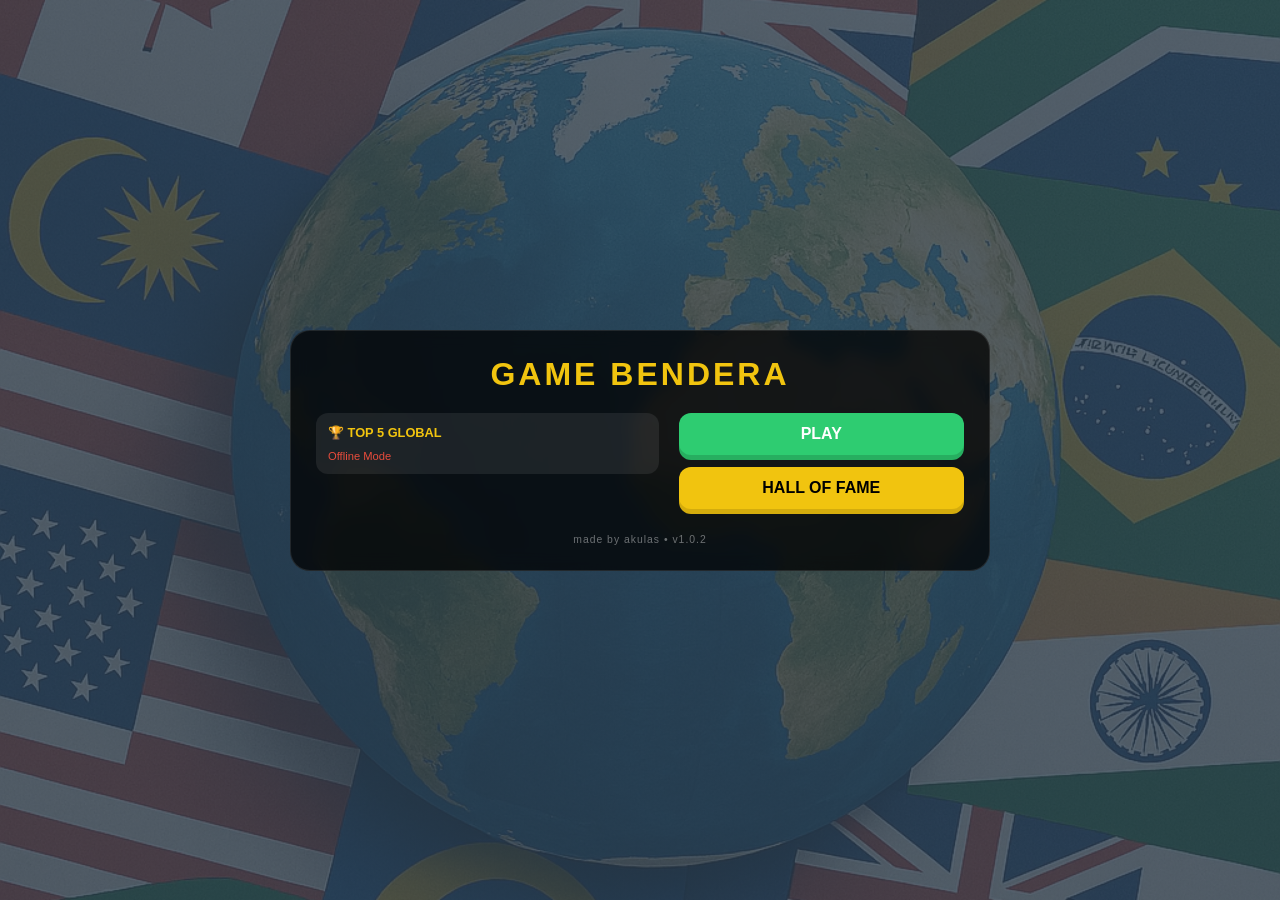
==== commit f1336c80: "Add files via upload" ====
--- a/index.html
+++ b/index.html
@@ -136,7 +136,7 @@
     </div>
   </div>
 
-  <div class="footnote">made by akulas • v1.0.1</div>
+  <div class="footnote">made by akulas • v1.0.2</div>
 </div>
 
 <script>
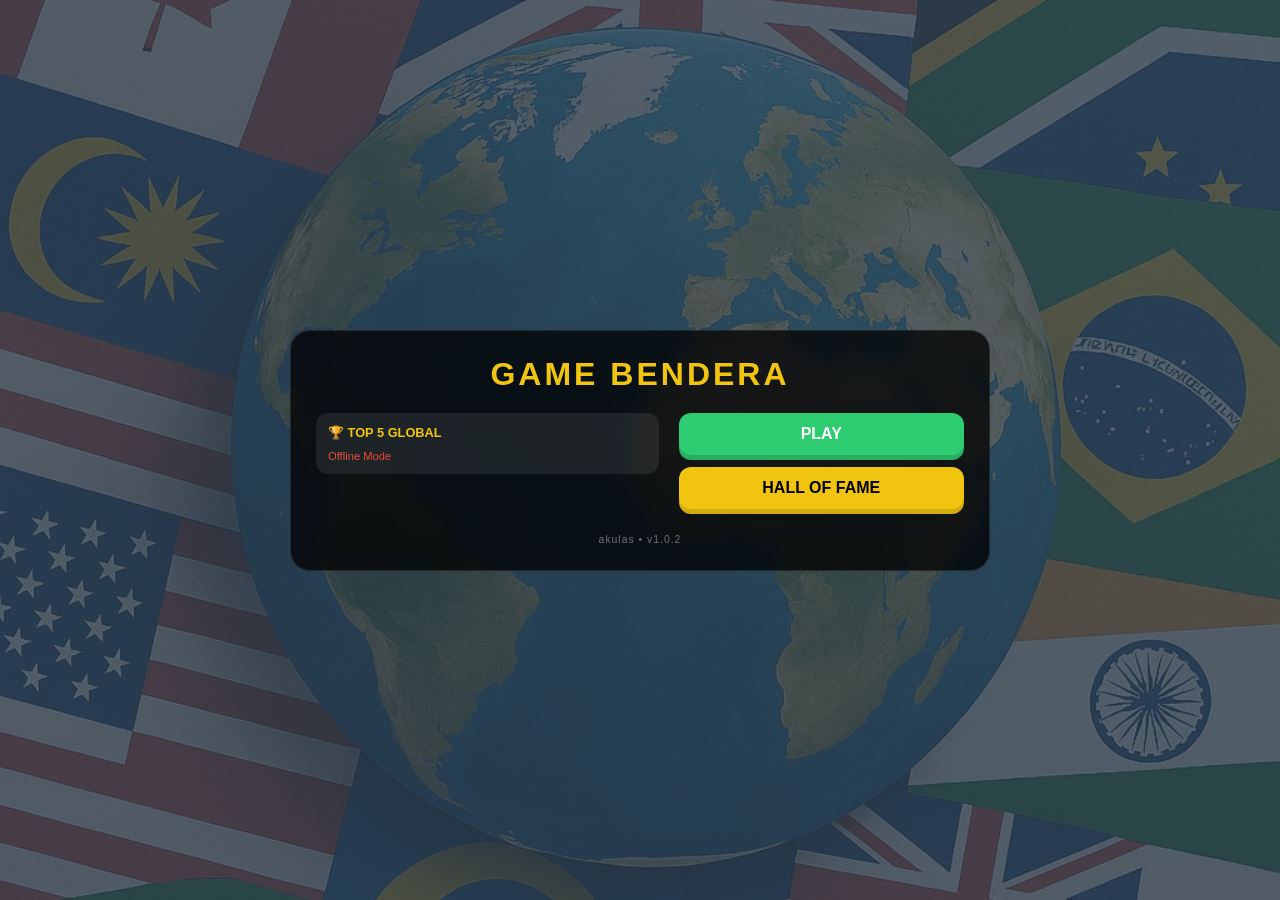
==== commit 94e07cbc: "Add files via upload" ====
--- a/index.html
+++ b/index.html
@@ -136,7 +136,7 @@
     </div>
   </div>
 
-  <div class="footnote">made by akulas • v1.0.2</div>
+  <div class="footnote">akulas • v1.0.2</div>
 </div>
 
 <script>
